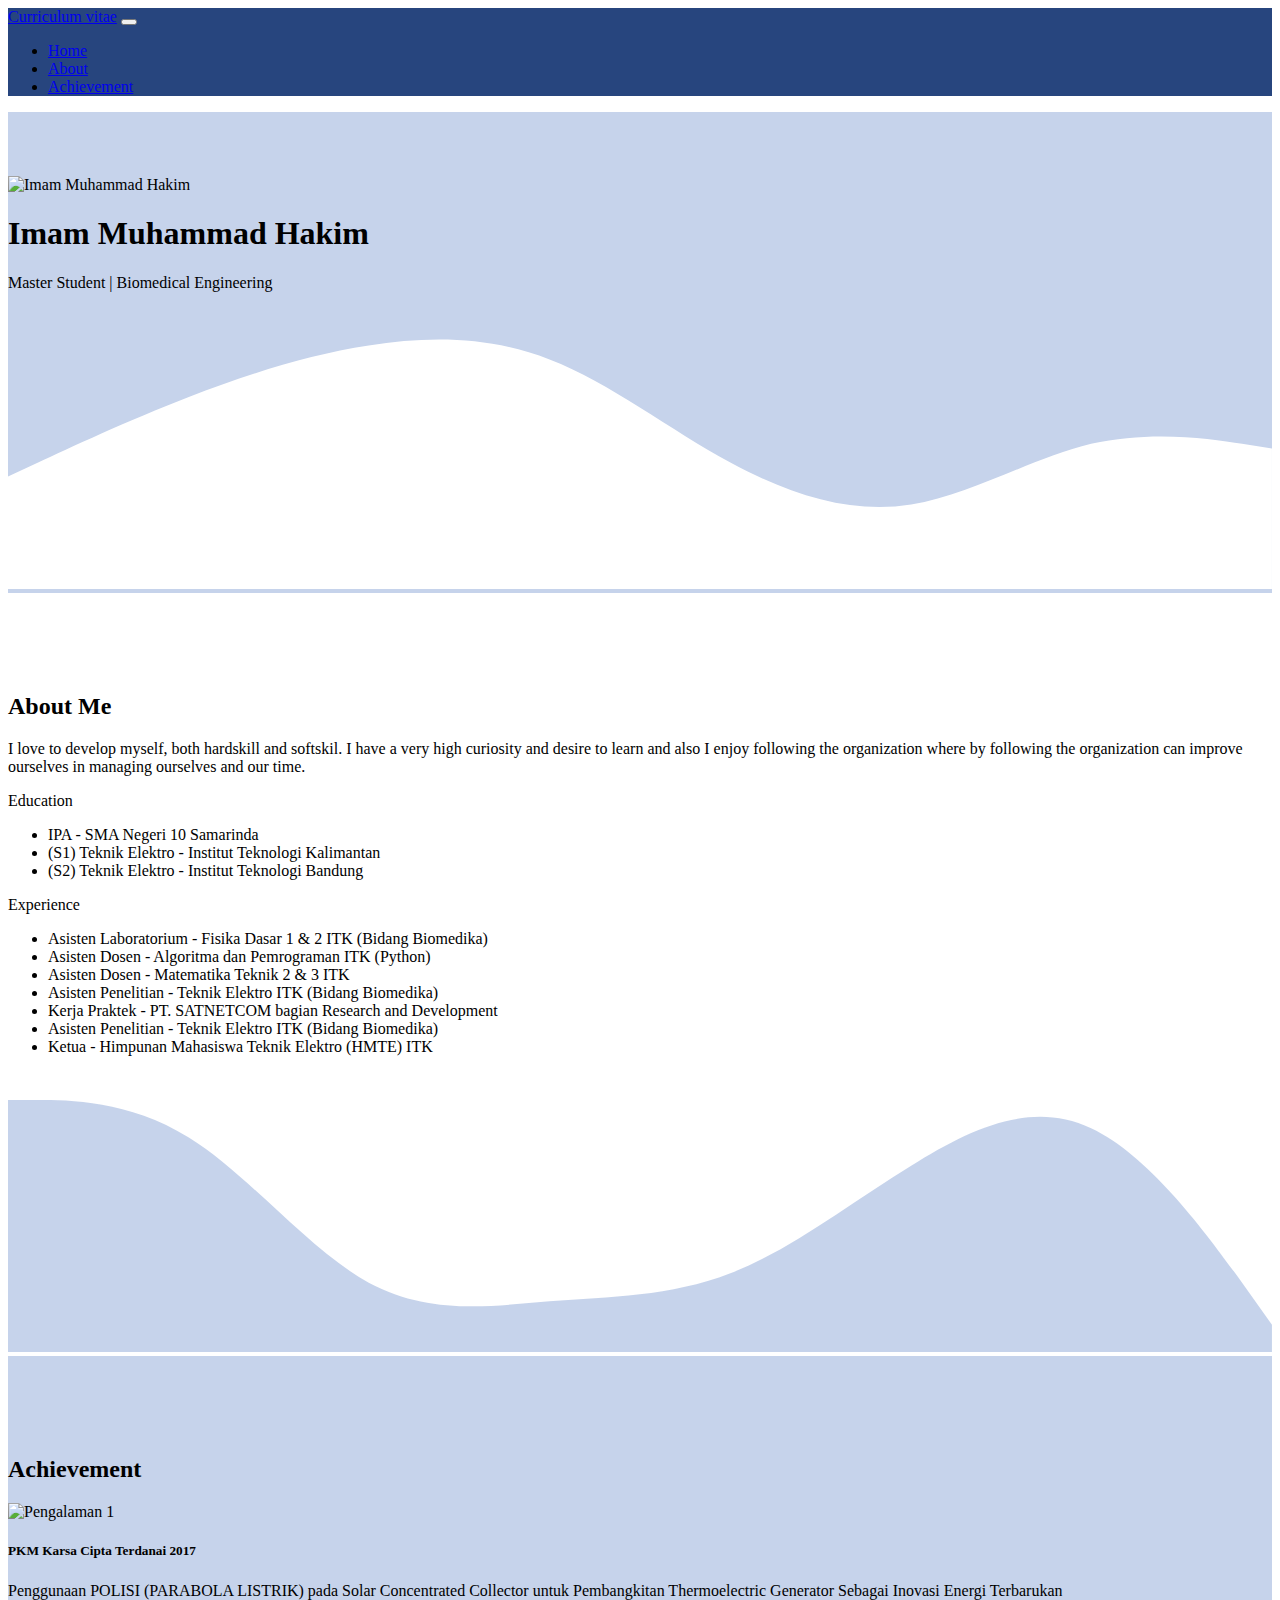
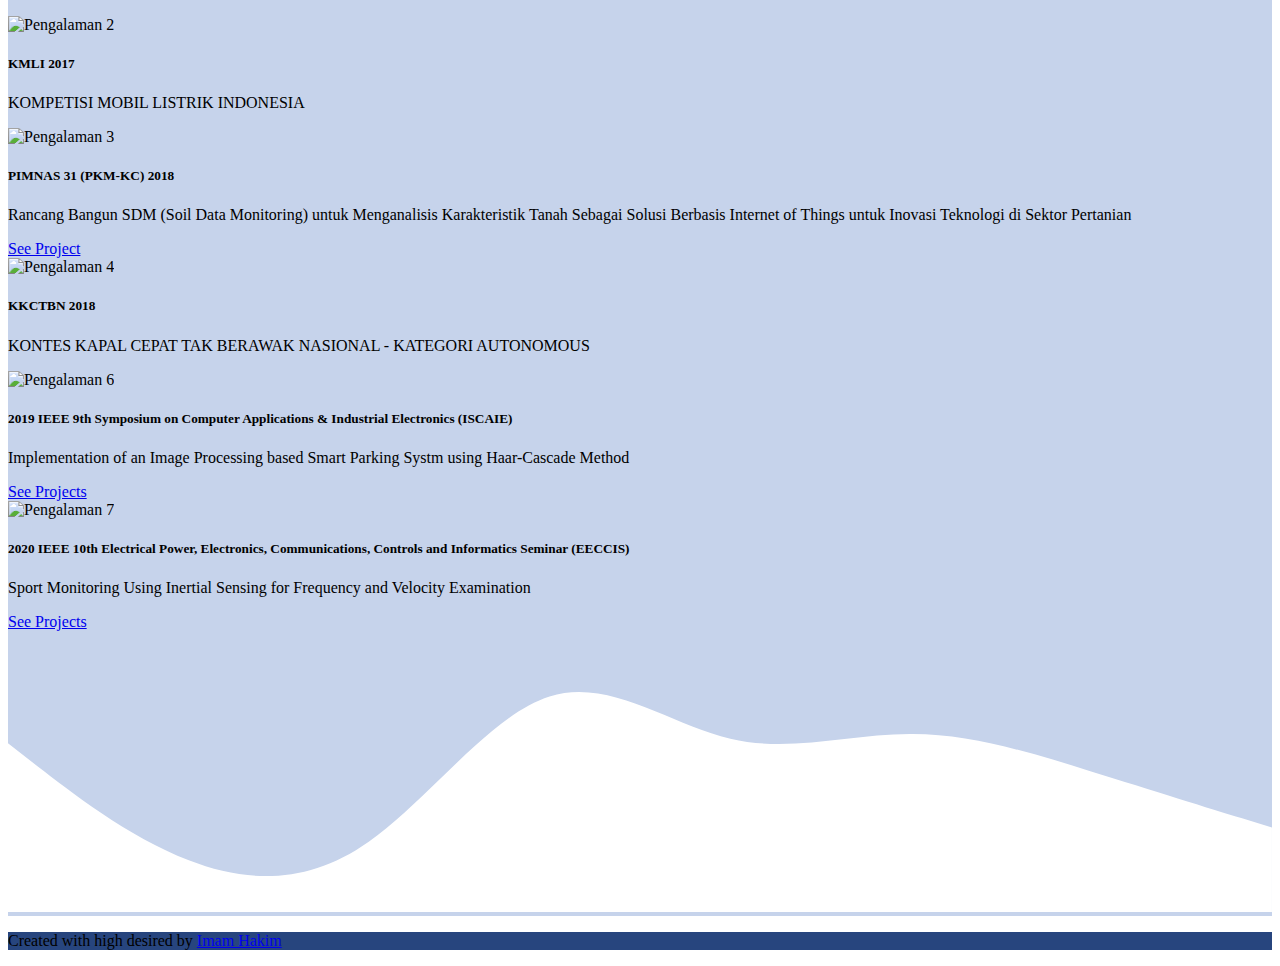
==== home.html @ 272149fd "Add files via upload" ====
<!DOCTYPE html>
<html lang="en">
<head>
    <meta charset="UTF-8">
    <meta http-equiv="X-UA-Compatible" content="IE=edge">
    <meta name="viewport" content="width=device-width, initial-scale=1.0">
    <link href="https://cdn.jsdelivr.net/npm/bootstrap@5.0.1/dist/css/bootstrap.min.css" rel="stylesheet" integrity="sha384-+0n0xVW2eSR5OomGNYDnhzAbDsOXxcvSN1TPprVMTNDbiYZCxYbOOl7+AMvyTG2x" crossorigin="anonymous">
    <!-- My CSS-->
    <link rel="stylesheet" href="style.css" />
    <title>Home</title>
</head>
<body id="home">

    <nav class="navbar fixed-top navbar-expand-lg navbar-dark shadow-sm" style="background-color: #27457e">
        <div class="container">
          <a class="navbar-brand" href="#home">Curriculum vitae</a>
          <button class="navbar-toggler" type="button" data-bs-toggle="collapse" data-bs-target="#navbarSupportedContent" aria-controls="navbarSupportedContent" aria-expanded="false" aria-label="Toggle navigation">
            <span class="navbar-toggler-icon"></span>
          </button>
          <div class="collapse navbar-collapse" id="navbarSupportedContent">
            <ul class="navbar-nav ms-auto">
              <li class="nav-item">
                <a class="nav-link active" aria-current="page" href="#home">Home</a>
              </li>
              <li class="nav-item">
                <a class="nav-link active" href="#about">About</a>
              </li>
              <li class="nav-item">
                <a class="nav-link active" href="#projects">Achievement</a>
              </li>
            </ul>
          </div>
        </div>
      </nav>

    <section class="jumbotron text-center mt-5">
      <img src="img/imam.png" alt="Imam Muhammad Hakim" width="280" 
      class="rounded-circle">
      <h1 class="display-4">Imam Muhammad Hakim</h1>
      <p class="lead">Master Student | Biomedical Engineering</p>
      <svg xmlns="http://www.w3.org/2000/svg" viewBox="0 0 1440 320"><path fill="#ffffff" fill-opacity="1" d="M0,192L34.3,176C68.6,160,137,128,206,101.3C274.3,75,343,53,411,42.7C480,32,549,32,617,58.7C685.7,85,754,139,823,176C891.4,213,960,235,1029,224C1097.1,213,1166,171,1234,154.7C1302.9,139,1371,149,1406,154.7L1440,160L1440,320L1405.7,320C1371.4,320,1303,320,1234,320C1165.7,320,1097,320,1029,320C960,320,891,320,823,320C754.3,320,686,320,617,320C548.6,320,480,320,411,320C342.9,320,274,320,206,320C137.1,320,69,320,34,320L0,320Z"></path></svg>
    </section>

    <section id="about">
      <div class="container">
        <div class="row text-center">
          <div class="col mb-3">
            <h2>About Me</h2>
            <p class="fs-4">I love to develop myself, both hardskill and softskil. I have a very high curiosity and desire to learn and also I enjoy following the organization 
              where by following the organization can improve ourselves in managing ourselves and our time.</p>
          </div>
          <div class="row justify-content-center fs-5">
            <div class="col-md-5">
              <div class="card">
                <div class="card-header">
                  Education
                </div>
                <ul class="list-group list-group-flush">
                  <li class="list-group-item">IPA - SMA Negeri 10 Samarinda</li>
                  <li class="list-group-item">(S1) Teknik Elektro - Institut Teknologi Kalimantan</li>
                  <li class="list-group-item">(S2) Teknik Elektro - Institut Teknologi Bandung</li>
                </ul>
              </div>
            </div>
            <div class="col-md-5">
              <div class="card">
                <div class="card-header">
                  Experience
                </div>
                <ul class="list-group list-group-flush">
                  <li class="list-group-item">Asisten Laboratorium - Fisika Dasar 1 & 2 ITK  (Bidang Biomedika)</li>
                  <li class="list-group-item">Asisten Dosen - Algoritma dan Pemrograman ITK (Python)</li>
                  <li class="list-group-item">Asisten Dosen - Matematika Teknik 2 & 3 ITK</li>
                  <li class="list-group-item">Asisten Penelitian - Teknik Elektro ITK (Bidang Biomedika)</li>
                  <li class="list-group-item">Kerja Praktek - PT. SATNETCOM bagian Research and Development</li>
                  <li class="list-group-item">Asisten Penelitian - Teknik Elektro ITK (Bidang Biomedika)</li>
                  <li class="list-group-item">Ketua - Himpunan Mahasiswa Teknik Elektro (HMTE) ITK</li>
                </ul>
              </div>
            </div>
          </div>
        </div>
      </div>
      <svg xmlns="http://www.w3.org/2000/svg" viewBox="0 0 1440 320"><path fill="#1247aa3d" fill-opacity="1" d="M0,32L34.3,32C68.6,32,137,32,206,74.7C274.3,117,343,203,411,240C480,277,549,267,617,261.3C685.7,256,754,256,823,229.3C891.4,203,960,149,1029,106.7C1097.1,64,1166,32,1234,64C1302.9,96,1371,192,1406,240L1440,288L1440,320L1405.7,320C1371.4,320,1303,320,1234,320C1165.7,320,1097,320,1029,320C960,320,891,320,823,320C754.3,320,686,320,617,320C548.6,320,480,320,411,320C342.9,320,274,320,206,320C137.1,320,69,320,34,320L0,320Z"></path></svg>
    </section>

    <section id="projects">
      <div class="container">
        <div class="row text-center">
          <div class="col mb-3">
            <h2>Achievement</h2>
          </div>
        </div>
        <div class="row justify-content-center">
          <div class="col-md-4 mb-3">
            <div class="card">
              <img src="img/PKM 2017.jpg" class="card-img-top" alt="Pengalaman 1">
              <div class="card-body">
                <h5 class="card-title">PKM Karsa Cipta Terdanai 2017</h5>
                <p class="card-text">Penggunaan POLISI (PARABOLA LISTRIK) pada Solar Concentrated 
                  Collector untuk Pembangkitan Thermoelectric Generator Sebagai Inovasi Energi 
                  Terbarukan
                </p>
              </div>
            </div>
          </div>
          <div class="col-md-4 mb-3">
            <div class="card">
              <img src="img/217.jpg" class="card-img-top" alt="Pengalaman 2">
              <div class="card-body">
                <h5 class="card-title">KMLI 2017</h5>
                <p class="card-text">KOMPETISI MOBIL LISTRIK INDONESIA
                </p>
              </div>
            </div>
          </div>
          <div class="col-md-4 mb-3">
            <div class="card">
              <img src="img/Pimnas.jpg" class="card-img-top" alt="Pengalaman 3">
              <div class="card-body">
                <h5 class="card-title">PIMNAS 31 (PKM-KC) 2018</h5>
                <p class="card-text">Rancang Bangun SDM (Soil Data Monitoring) untuk Menganalisis Karakteristik Tanah Sebagai
                  Solusi Berbasis Internet of Things untuk Inovasi Teknologi di Sektor Pertanian
                </p>
                <a href="https://github.com/imamhakim/project-SDM-Soil-Data-Monitoring-" class="btn btn-primary">See Project</a>
              </div>
            </div>
          </div>
          <div class="col-md-4 mb-3">
            <div class="card">
              <img src="img/kkctbn.jpg" class="card-img-top" alt="Pengalaman 4">
              <div class="card-body">
                <h5 class="card-title">KKCTBN 2018</h5>
                <p class="card-text">KONTES KAPAL CEPAT TAK BERAWAK NASIONAL - KATEGORI AUTONOMOUS
                </p>
              </div>
            </div>
          </div>
          <div class="col-md-4 mb-3">
            <div class="card">
              <img src="img/ISCAIE (1).jpg" class="card-img-top" alt="Pengalaman 6">
              <div class="card-body">
                <h5 class="card-title">2019 IEEE 9th Symposium on Computer Applications & Industrial Electronics (ISCAIE)</h5>
                <p class="card-text">Implementation of an Image Processing based Smart Parking Systm using Haar-Cascade Method
                </p>
                <a href="https://ieeexplore.ieee.org/document/8743906" class="btn btn-primary">See Projects</a>
              </div>
            </div>
          </div>
          <div class="col-md-4 mb-3">
            <div class="card">
              <img src="img/ISCAIE (1).jpg" class="card-img-top" alt="Pengalaman 7">
              <div class="card-body">
                <h5 class="card-title">2020 IEEE 10th Electrical Power, Electronics, Communications,
                  Controls and Informatics Seminar (EECCIS)</h5>
                <p class="card-text">Sport Monitoring Using Inertial Sensing for Frequency and Velocity Examination
                </p>
                <a href="https://github.com/imamhakim/SportMonitoring" class="btn btn-primary">See Projects</a>
              </div>
            </div>
          </div>
        </div>
      </div>
      <svg xmlns="http://www.w3.org/2000/svg" viewBox="0 0 1440 320"><path fill="#ffffff" fill-opacity="1" d="M0,128L34.3,154.7C68.6,181,137,235,206,261.3C274.3,288,343,288,411,240C480,192,549,96,617,74.7C685.7,53,754,107,823,122.7C891.4,139,960,117,1029,117.3C1097.1,117,1166,139,1234,160C1302.9,181,1371,203,1406,213.3L1440,224L1440,320L1405.7,320C1371.4,320,1303,320,1234,320C1165.7,320,1097,320,1029,320C960,320,891,320,823,320C754.3,320,686,320,617,320C548.6,320,480,320,411,320C342.9,320,274,320,206,320C137.1,320,69,320,34,320L0,320Z"></path></svg>
    </section>

    <footer class="text-white text-center" style="background-color: #27457e">
      <p>Created with high desired by <a href="https://www.instagram.com/i_mhakim/" class="text-white fw-bold">Imam Hakim</a></p>
    </footer>

    <script src="https://cdn.jsdelivr.net/npm/bootstrap@5.0.1/dist/js/bootstrap.bundle.min.js" integrity="sha384-gtEjrD/SeCtmISkJkNUaaKMoLD0//ElJ19smozuHV6z3Iehds+3Ulb9Bn9Plx0x4" crossorigin="anonymous"></script>
</body>
</html>
---- style.css ----
.jumbotron {
  padding-top: 4rem;
  background-color: #1247aa3d;
}

#projects {
  background-color: #1247aa3d;
}

section {
  padding-top: 5rem;
}
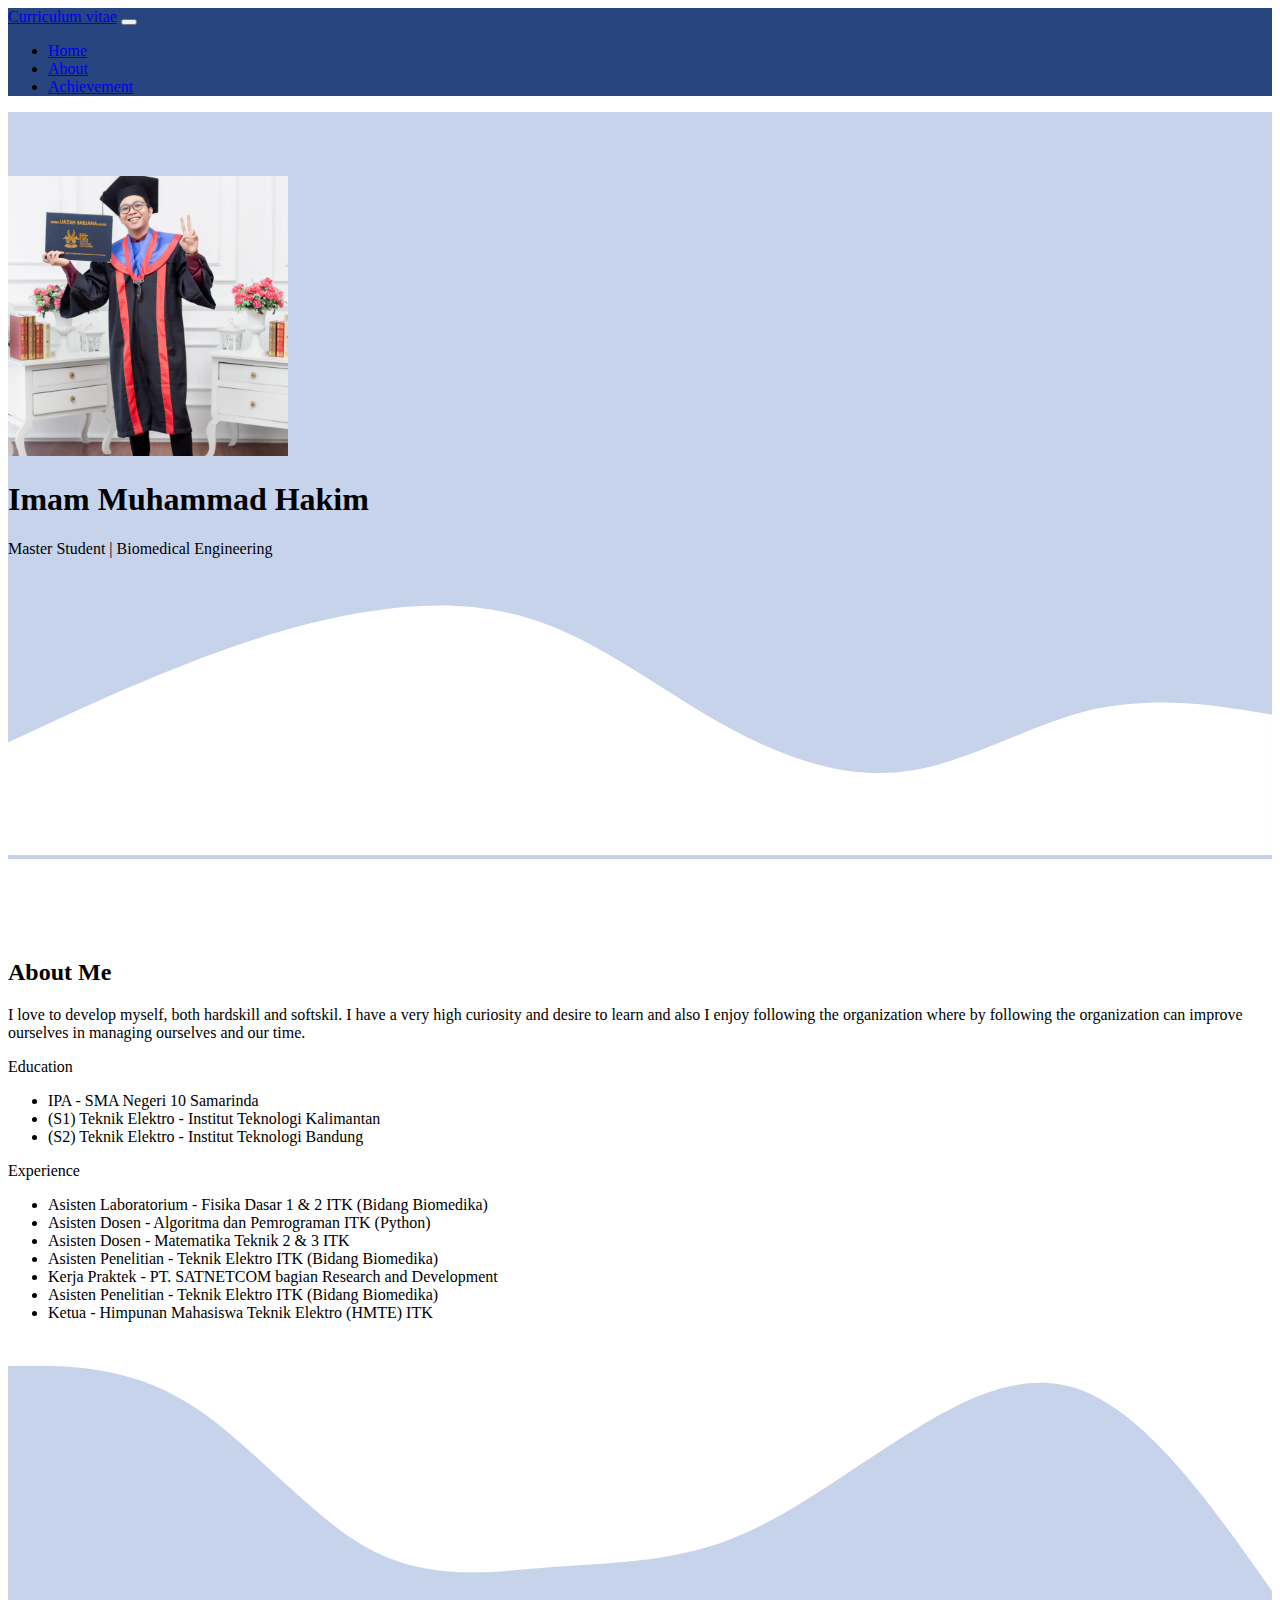
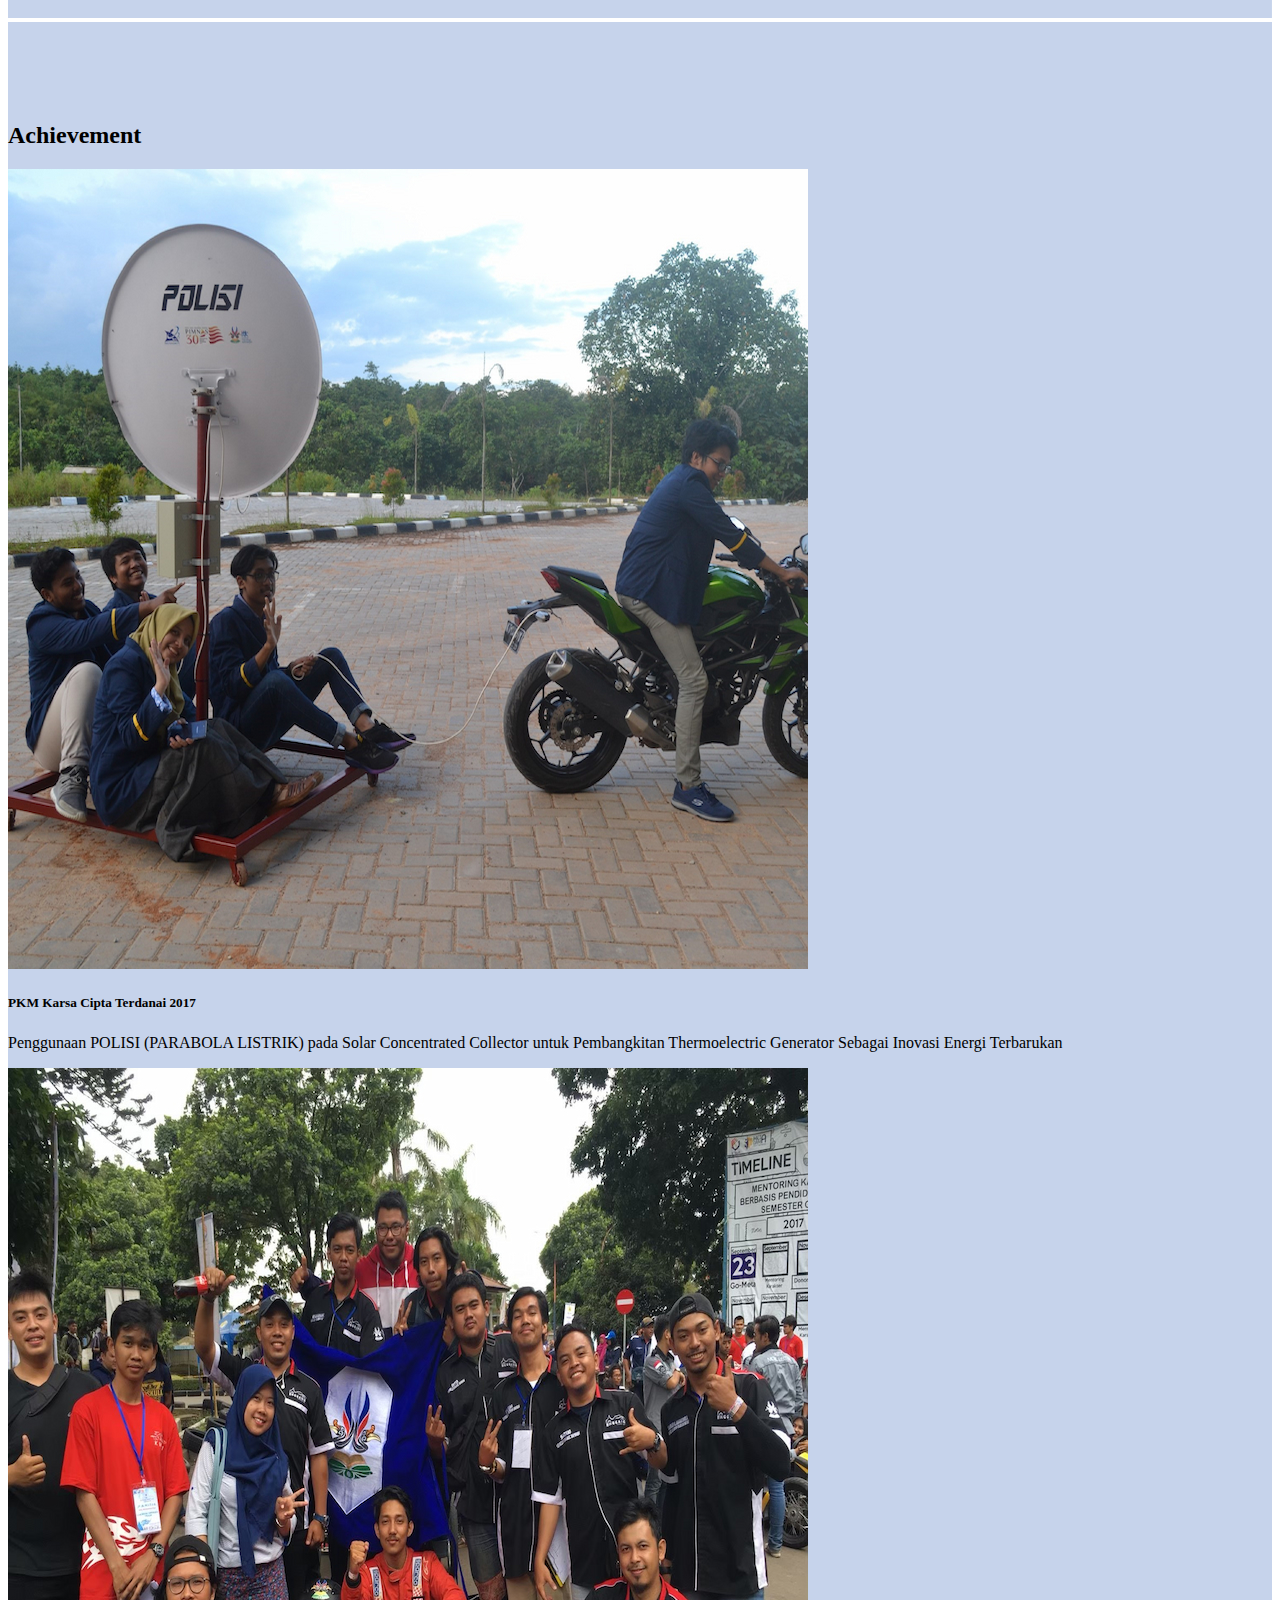
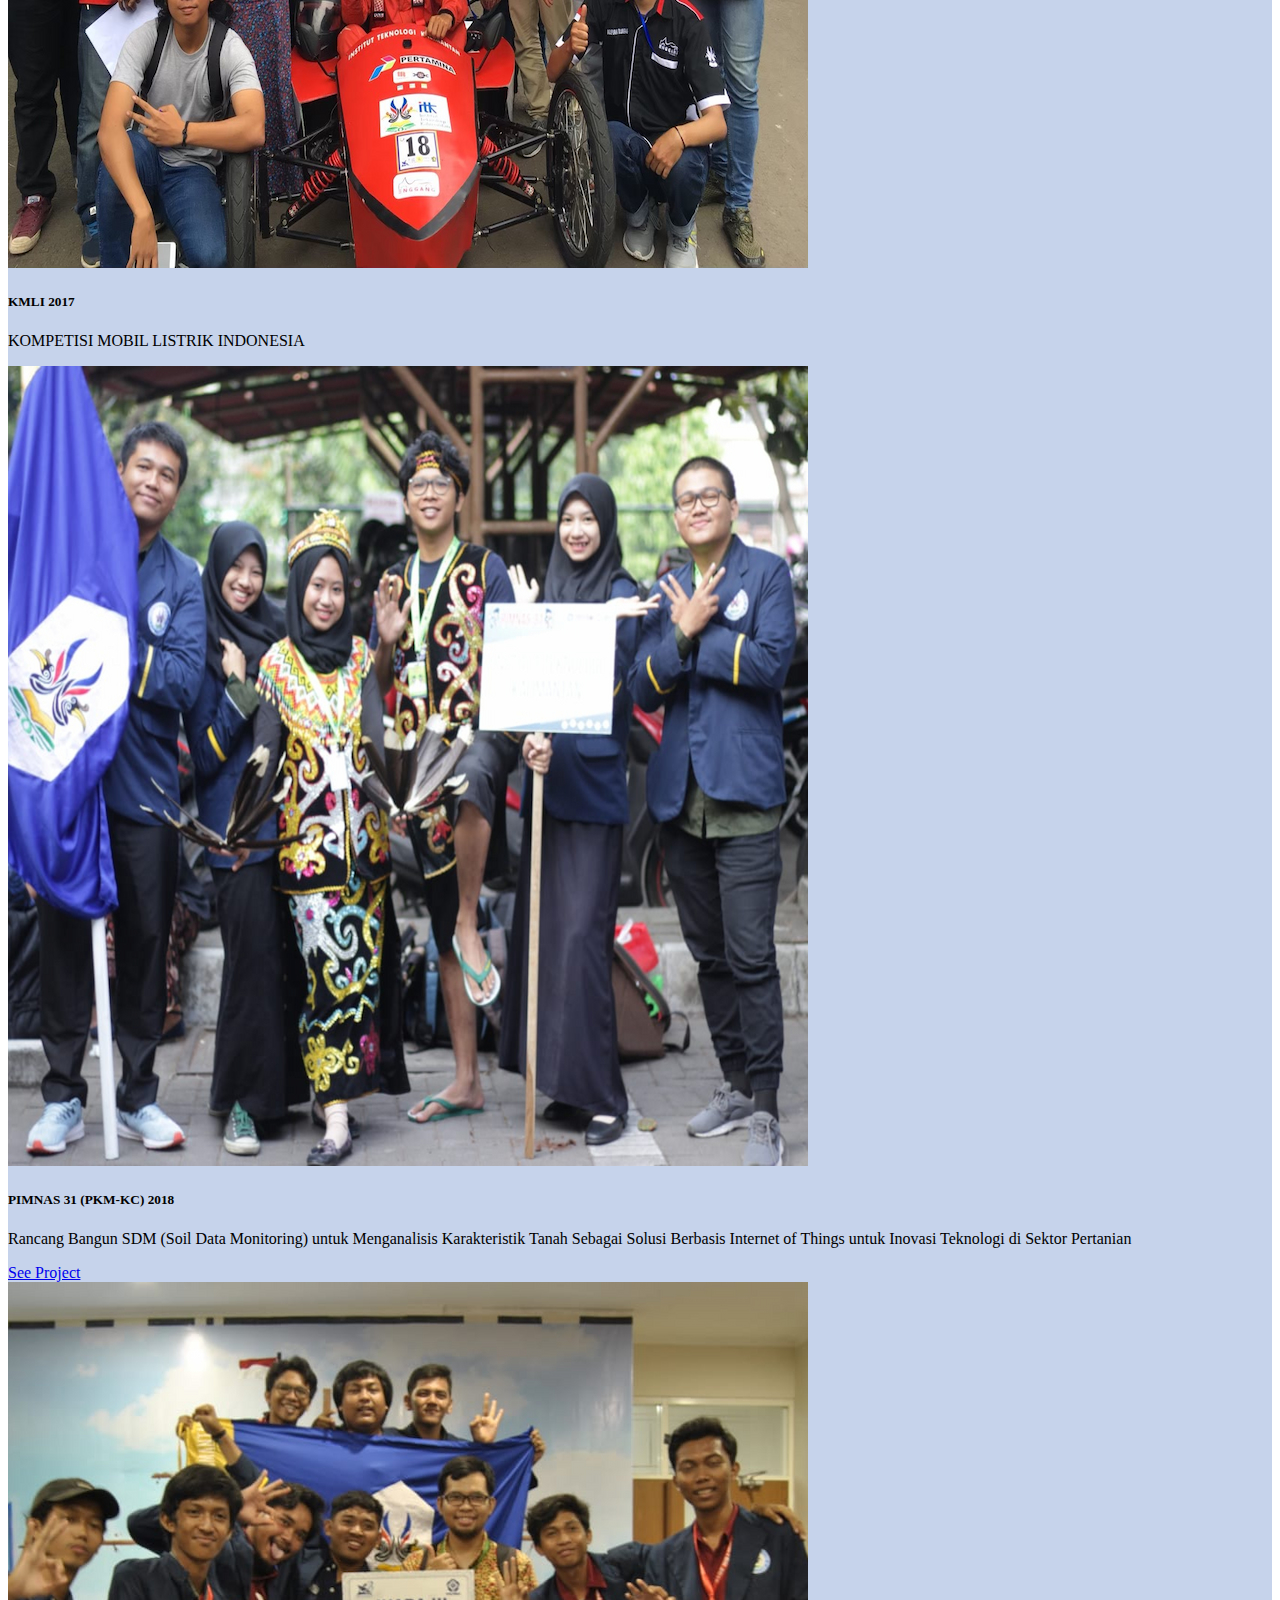
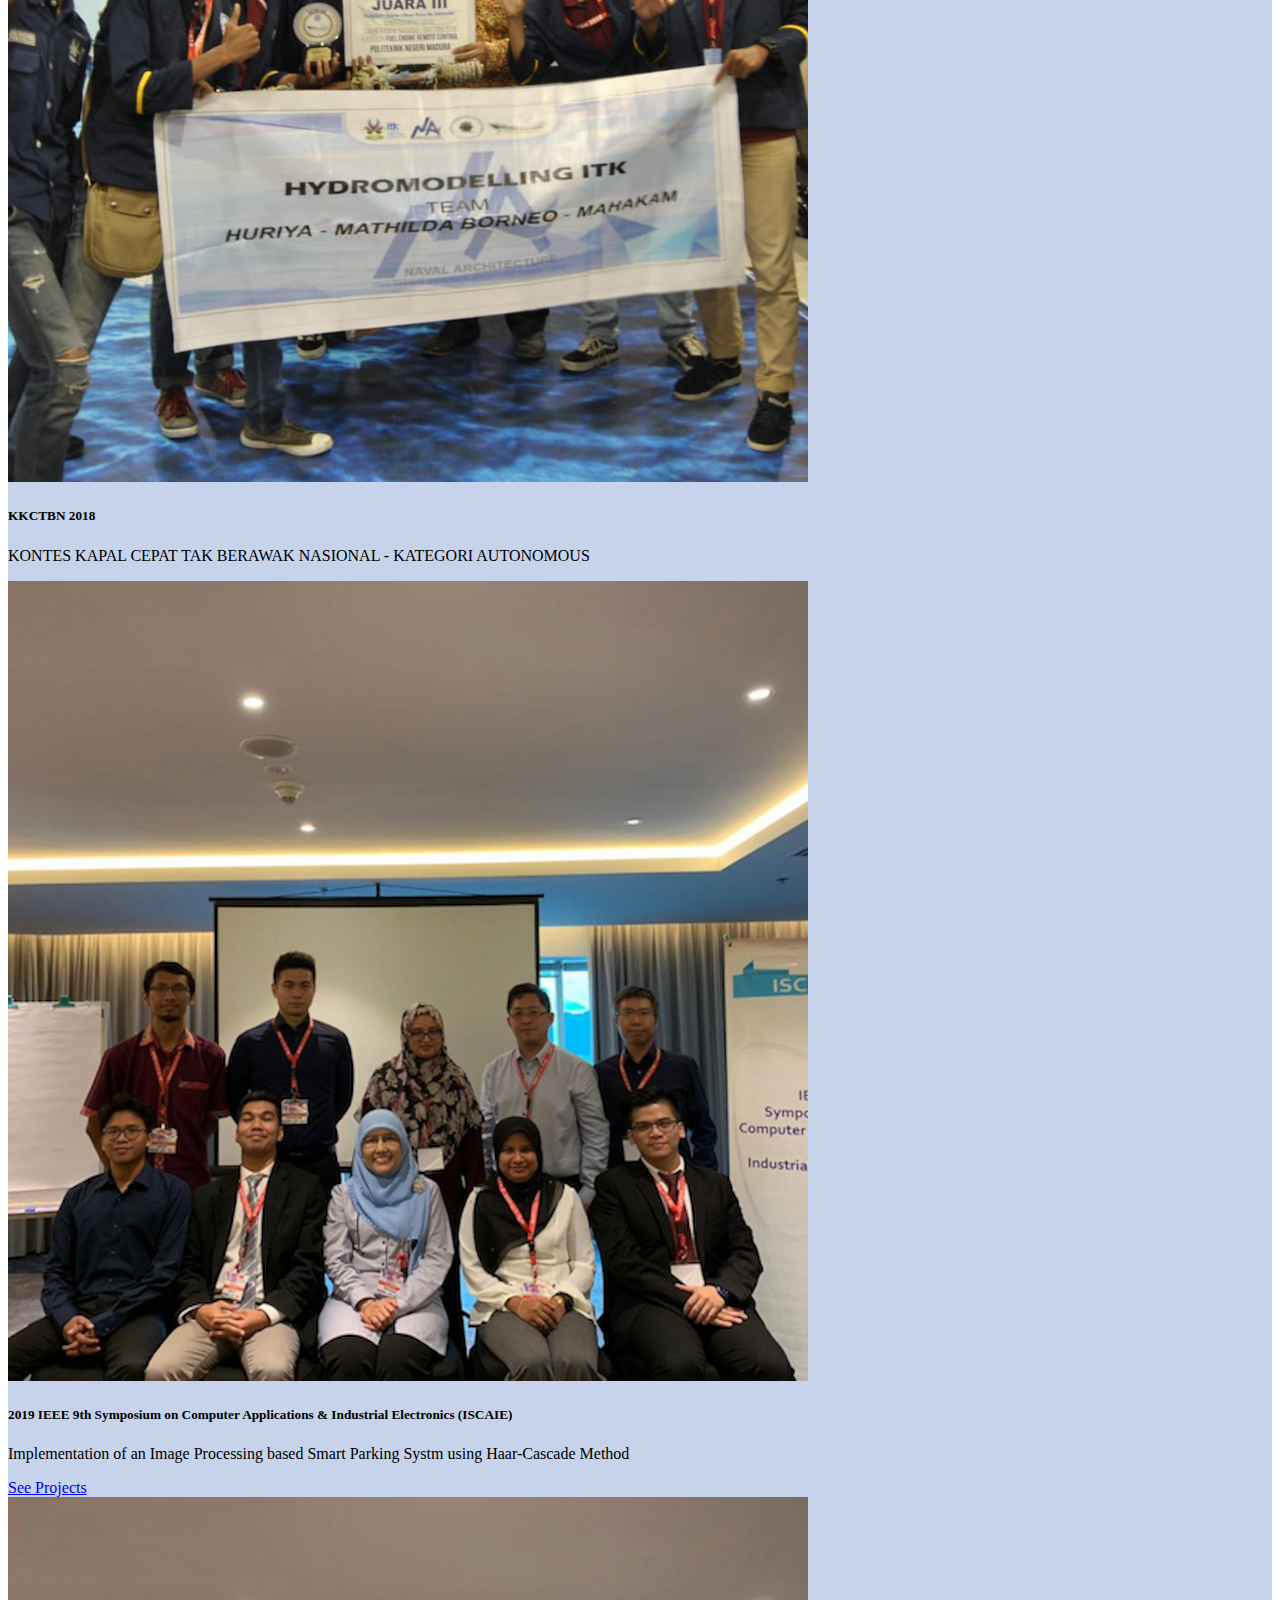
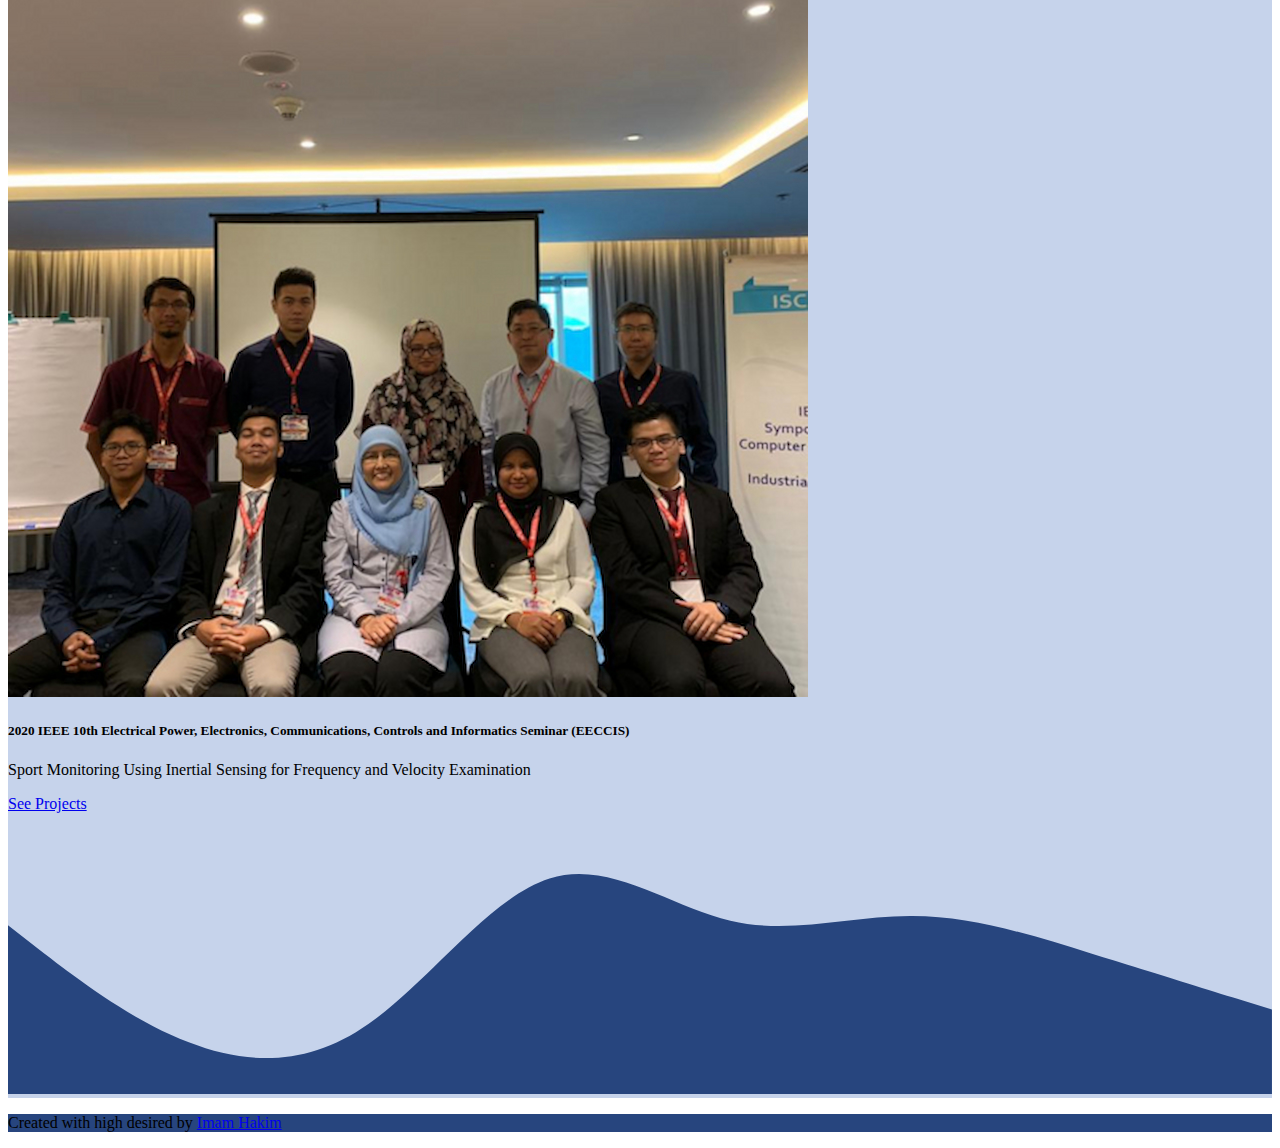
==== commit bf160132: "Add files via upload" ====
--- a/home.html
+++ b/home.html
@@ -7,7 +7,7 @@
     <link href="https://cdn.jsdelivr.net/npm/bootstrap@5.0.1/dist/css/bootstrap.min.css" rel="stylesheet" integrity="sha384-+0n0xVW2eSR5OomGNYDnhzAbDsOXxcvSN1TPprVMTNDbiYZCxYbOOl7+AMvyTG2x" crossorigin="anonymous">
     <!-- My CSS-->
     <link rel="stylesheet" href="style.css" />
-    <title>Home</title>
+    <title>Imam Muhammad Hakim  CV</title>
 </head>
 <body id="home">
 
@@ -161,10 +161,10 @@
           </div>
         </div>
       </div>
-      <svg xmlns="http://www.w3.org/2000/svg" viewBox="0 0 1440 320"><path fill="#ffffff" fill-opacity="1" d="M0,128L34.3,154.7C68.6,181,137,235,206,261.3C274.3,288,343,288,411,240C480,192,549,96,617,74.7C685.7,53,754,107,823,122.7C891.4,139,960,117,1029,117.3C1097.1,117,1166,139,1234,160C1302.9,181,1371,203,1406,213.3L1440,224L1440,320L1405.7,320C1371.4,320,1303,320,1234,320C1165.7,320,1097,320,1029,320C960,320,891,320,823,320C754.3,320,686,320,617,320C548.6,320,480,320,411,320C342.9,320,274,320,206,320C137.1,320,69,320,34,320L0,320Z"></path></svg>
+      <svg xmlns="http://www.w3.org/2000/svg" viewBox="0 0 1440 320"><path fill="#27457e" fill-opacity="1" d="M0,128L34.3,154.7C68.6,181,137,235,206,261.3C274.3,288,343,288,411,240C480,192,549,96,617,74.7C685.7,53,754,107,823,122.7C891.4,139,960,117,1029,117.3C1097.1,117,1166,139,1234,160C1302.9,181,1371,203,1406,213.3L1440,224L1440,320L1405.7,320C1371.4,320,1303,320,1234,320C1165.7,320,1097,320,1029,320C960,320,891,320,823,320C754.3,320,686,320,617,320C548.6,320,480,320,411,320C342.9,320,274,320,206,320C137.1,320,69,320,34,320L0,320Z"></path></svg>
     </section>
 
-    <footer class="text-white text-center" style="background-color: #27457e">
+    <footer class="text-white text-center pb-5" style="background-color: #27457e">
       <p>Created with high desired by <a href="https://www.instagram.com/i_mhakim/" class="text-white fw-bold">Imam Hakim</a></p>
     </footer>
 
